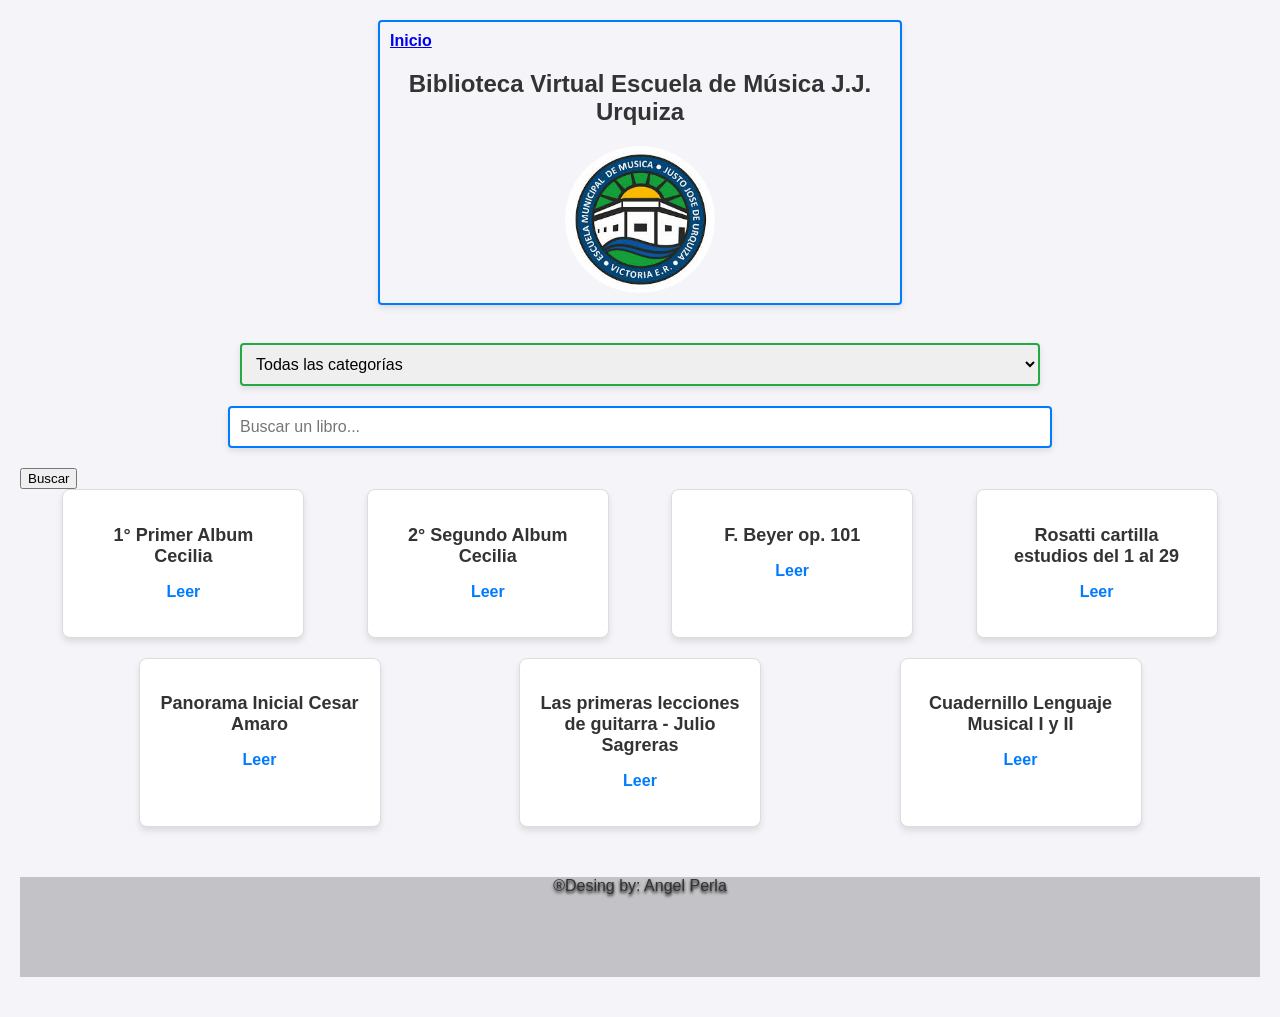
==== libreria.html @ ba6881de "primer commit" ====
<!DOCTYPE html>
<html lang="es">

<head>
    <meta charset="UTF-8">
    <meta name="viewport" content="width=device-width, initial-scale=1.0">
    <title>Biblioteca Virtual</title>
    <link rel="stylesheet" href="./style.css">
</head>

<body>
    <header>
        <nav class="nav"> 
      
            <a href="./index.html">
                <div class="btn">
                    <strong>Inicio</strong>
                    <div class="container-stars">
                       
                      <div class="stars"></div>
       
                    </div>
                    <div class="glow">
                      <div class="circle"></div>
                      <div class="circle"></div>
                    </div></div></a>
        <h1>Biblioteca Virtual Escuela de Música J.J. Urquiza</h1>
        <div class="logo-container">
            <img src="images/images.jpeg" alt="logo" id="logo">
        </div>
        </nav>
    </header>
    <main>

        <br>
             <!-- Filtro de categorías -->
             <label for="category"></label>
             <select action="./libreria.html" method="GET" id="category" onchange="filterByCategory()">
                 <option value="all">Todas las categorías</option>
                 <option value="Guitarra">Guitarra</option>
                 <option value="Lenguaje Musical">Lenguaje Musical</option>
                 <option value="Percusion">Percusion</option>
                 <option value="Piano">Piano</option>
             </select>
     
             <!-- Cuadro de búsqueda -->
     <form action="./libreria.html" method="GET">
         <input type="text" id="search" name="query" placeholder="Buscar un libro...">
         <button type="submit">Buscar</button>
     </form>
        <div class="book-list" id="book-list">
            <div class="book" data-title="1° Primer Album Cecilia" data-category="Piano">
                <h2>1° Primer Album Cecilia</h2>
                <p><a href="https://drive.google.com/file/d/1tEvrwfr1EWh_QMt_53C9hnWTxz87JxC7/view?usp=drive_link"
                        target="_blank">Leer</a></p>
            </div>
            <div class="book" data-title="2° Segundo Album Cecilia" data-category="Piano">
                <h2>2° Segundo Album Cecilia</h2>
                <p><a href="https://drive.google.com/file/d/1fcV5yOYkitvZcqMrZFJ57znbO65DUOBQ/view?usp=drive_link"
                        target="_blank">Leer</a></p>
            </div>
            <div class="book" data-title="F. Beyer - op. 101" data-category="Piano">
                <h2>F. Beyer op. 101</h2>
                <p><a href="https://drive.google.com/file/d/1fO3bkqwbRjA41lJcryXbdbDopjlhSFOv/view?usp=drive_link" target="_blank">Leer</a></p>
            </div>
            <div class="book" data-title="Rosatti - cartilla estudios del 1 al 29" data-category="Guitarra">
                <h2>Rosatti cartilla estudios del 1 al 29</h2>
                <p><a href="https://drive.google.com/file/d/1oGXZt9SuNso_cfFW90OKO-hNNwZKR8c8/view?usp=drive_link"
                        target="_blank">Leer</a></p>
            </div>
            <div class="book" data-title="Panorama Inicial - Cesar Amaro" data-category="Guitarra">
                <h2>Panorama Inicial Cesar Amaro</h2>
                <p><a href="https://drive.google.com/file/d/1NNMLZlbRBxt_VaWkTHLz1Xd_1LJUIUDo/view?usp=drive_link"
                        target="_blank">Leer</a></p>
            </div>
            <div class="book" data-title="Las primeras lecciones de guitarra - Julio Sagreras" data-category="Guitarra">
                <h2>Las primeras lecciones de guitarra - Julio Sagreras</h2>
                <p><a href="https://drive.google.com/file/d/12A6h_vcZDZh1_ul8zENfdlpKgveiTAOF/view?usp=drive_link" target="_blank">Leer</a></p>
            </div>
            <div class="book" data-title="Cuadernillo Lenguaje Musical I y II" data-category="Lenguaje Musical">
                <h2>Cuadernillo Lenguaje Musical I y II</h2>
                <p><a href="https://drive.google.com/file/d/1rn-QNUnYpvGRv3MPIMoOZUe5IqQfQC-G/view?usp=drive_link"
                        target="_blank">Leer</a></p>
            </div>
            
        </div>
    </main>
    <footer>
        <p class="derechos"> ®Desing by: Angel Perla <a href=""></a></p>
    </footer>

    <!-- <script src="https://cdnjs.cloudflare.com/ajax/libs/gsap/3.11.5/gsap.min.js">
    </script>-->
    <script src="script.js"></script>

</body>

</html>
---- style.css ----
body {
    font-family: 'Arial', sans-serif;
    background-color: #f4f4f9;
    margin: 0;
    padding: 20px;
    box-sizing: border-box; /* Asegura que el padding no afecte el ancho total */
}

/* Encabezado */
h1 {
    text-align: center;
    color: #333;
    margin-bottom: 20px;
}
.nav {
    display: block;
    max-width: 800px;
    width: 90%;
    margin: 0 auto 20px auto;
    padding: 10px;
    border: 2px solid #007bff;
    border-radius: 4px;
    font-size: 16px;
    box-shadow: 0px 3px 6px rgba(0, 0, 0, 0.1);
}

/* Input de búsqueda */
#search {
    display: block;
    max-width: 800px;
    width: 90%;
    margin: 0 auto 20px auto;
    padding: 10px;
    border: 2px solid #007bff;
    border-radius: 4px;
    font-size: 16px;
    box-shadow: 0px 3px 6px rgba(0, 0, 0, 0.1);
}

/* Contenedor de libros */
.book-list {
    display: flex;
    flex-wrap: wrap;
    justify-content: space-evenly;
    gap: 20px;
}

/* Tarjeta de libro */
.book {
    background-color: #ffffff;
    border: 1px solid #ddd;
    border-radius: 8px;
    width: 100%;
    max-width: 200px;
    padding: 20px;
    text-align: center;
    box-shadow: 0 4px 6px rgba(0, 0, 0, 0.1);
    transition: transform 0.3s, box-shadow 0.3s;
}

.book:hover {
    transform: translateY(-5px);
    box-shadow: 0 8px 12px rgba(0, 0, 0, 0.15);
}

/* Título del libro */
.book h2 {
    font-size: 18px;
    color: #333;
    margin-bottom: 10px;
}

/* Enlace para leer */
.book a {
    text-decoration: none;
    color: #007bff;
    font-weight: bold;
    transition: color 0.3s;
}

.book a:hover {
    color: #0056b3;
}

#logo {
    border-radius: 100%;
}

/* Responsive: Vista en pantallas pequeñas */
@media (max-width: 768px) {
    .book-list {
        flex-direction: column;
        align-items: center;
    }
    
    #search, #category {
        width: 100%;
        max-width: 500px;
    }

    .nav {
        width: 100%;
        max-width: 500px;
    }
}

@media (max-width: 480px) {
    .book {
        width: 100%;
        max-width: 300px;
        padding: 15px;
    }
    
    h1 {
        font-size: 24px;
    }
}

#category {
    display: block;
    max-width: 800px;
    width: 90%;
    margin: 0 auto 20px auto;
    padding: 10px;
    border: 2px solid #28a745;
    border-radius: 4px;
    font-size: 16px;
    box-shadow: 0px 3px 6px rgba(0, 0, 0, 0.1);
}

footer {
    text-shadow: 0px 2px 3px black;
    background: #7b7b7d68;
    background-size: cover;
    width: 100%;
    height: 100px;
    margin-top: 1%;
    text-align: center;
    color: #333;
    margin-bottom: 20px;
    margin-top: 50px;
}

/* Ajuste de la búsqueda y el filtro en pantallas pequeñas */
@media (max-width: 768px) {
    #category, #search {
        width: 100%;
        max-width: 500px;
    }

    body {

        justify-content: center;
        align-items: center;
        background-color: #f0f0f0;
    }

    .logo-container {
        opacity: 0; /* Comenzar oculto */
    }
}
#logo {
    border-radius: 100%;
    display: block; /* Asegura que el logo sea visible */
    margin: 0 auto; /* Centra el logo */
    max-width: 150px; /* Ajusta el tamaño máximo en pantallas pequeñas */
    width: 100%;
}

/* Responsive: Vista en pantallas pequeñas */
@media (max-width: 768px) {

    #category, #search {
        width: 80%;
        max-width: 500px;
    }
.book-list{
    width: 90%;
    max-width: 500px;
}

    body {
        display: flex;
        flex-direction:column;
        justify-content: center;
        align-items: center;
        background-color: #f0f0f0;

    }

    .logo-container {
        opacity: 1; /* Asegura que sea visible en pantallas móviles */
    }

    #logo {
        max-width: 100px; /* Ajusta el tamaño del logo para móviles */
        width: 80%; /* Ajusta la anchura para que se vea bien en móviles */
    }
}
.nav {
    width: 80%;
    max-width: 500px;
}
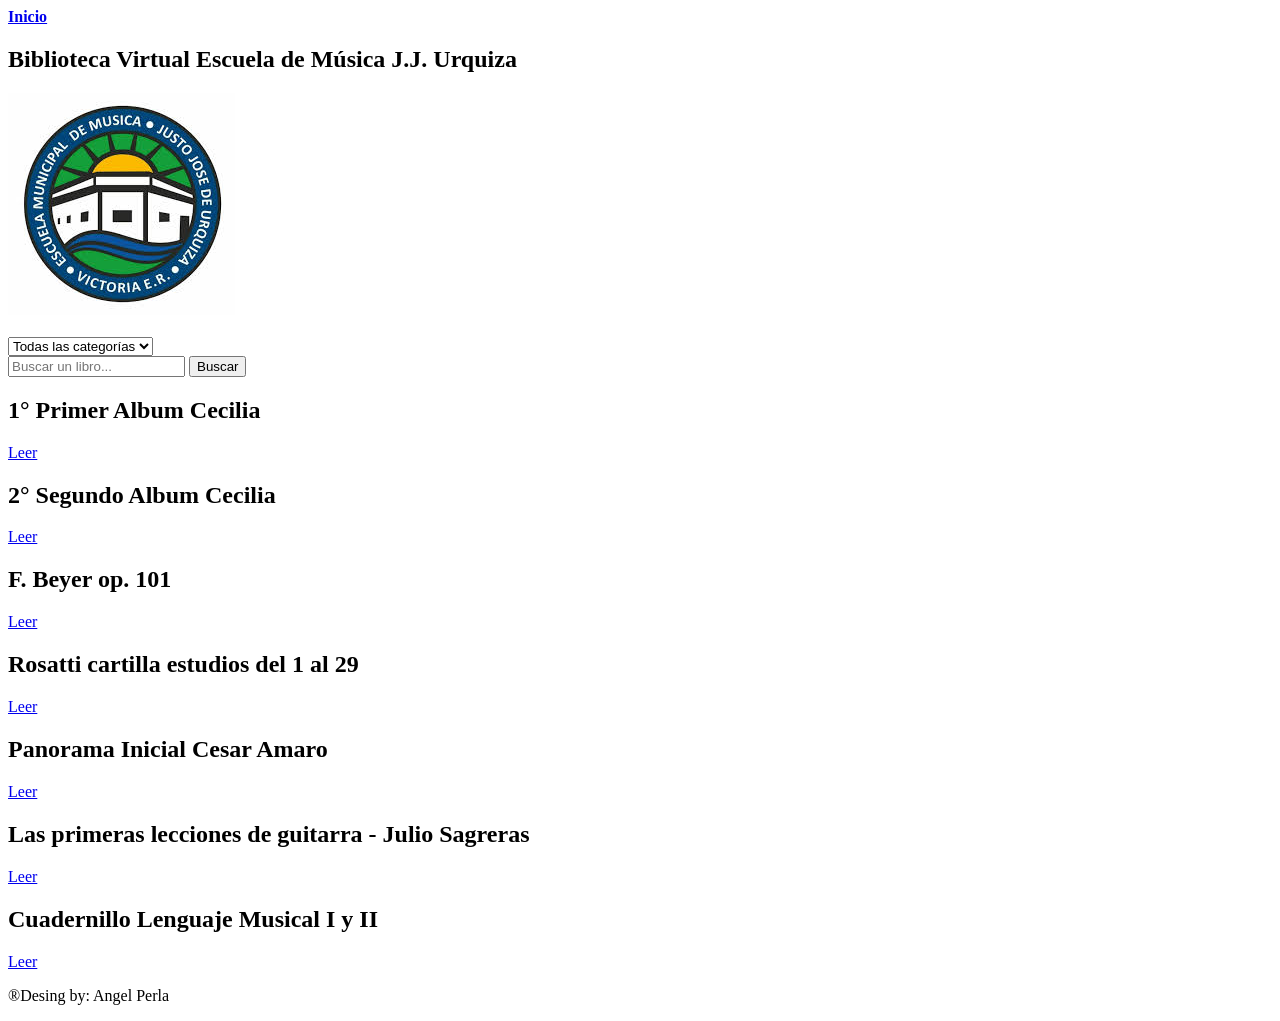
==== commit 36200a2d: "Modifiqué estilos y funcionalidades al 75%" ====
--- a/libreria.html
+++ b/libreria.html
@@ -5,7 +5,7 @@
     <meta charset="UTF-8">
     <meta name="viewport" content="width=device-width, initial-scale=1.0">
     <title>Biblioteca Virtual</title>
-    <link rel="stylesheet" href="./style.css">
+    <link rel="stylesheet" href="./styles.css">
 </head>
 
 <body>
@@ -91,7 +91,7 @@
 
     <!-- <script src="https://cdnjs.cloudflare.com/ajax/libs/gsap/3.11.5/gsap.min.js">
     </script>-->
-    <script src="script.js"></script>
+    <script src="/script.js"></script>
 
 </body>
 
